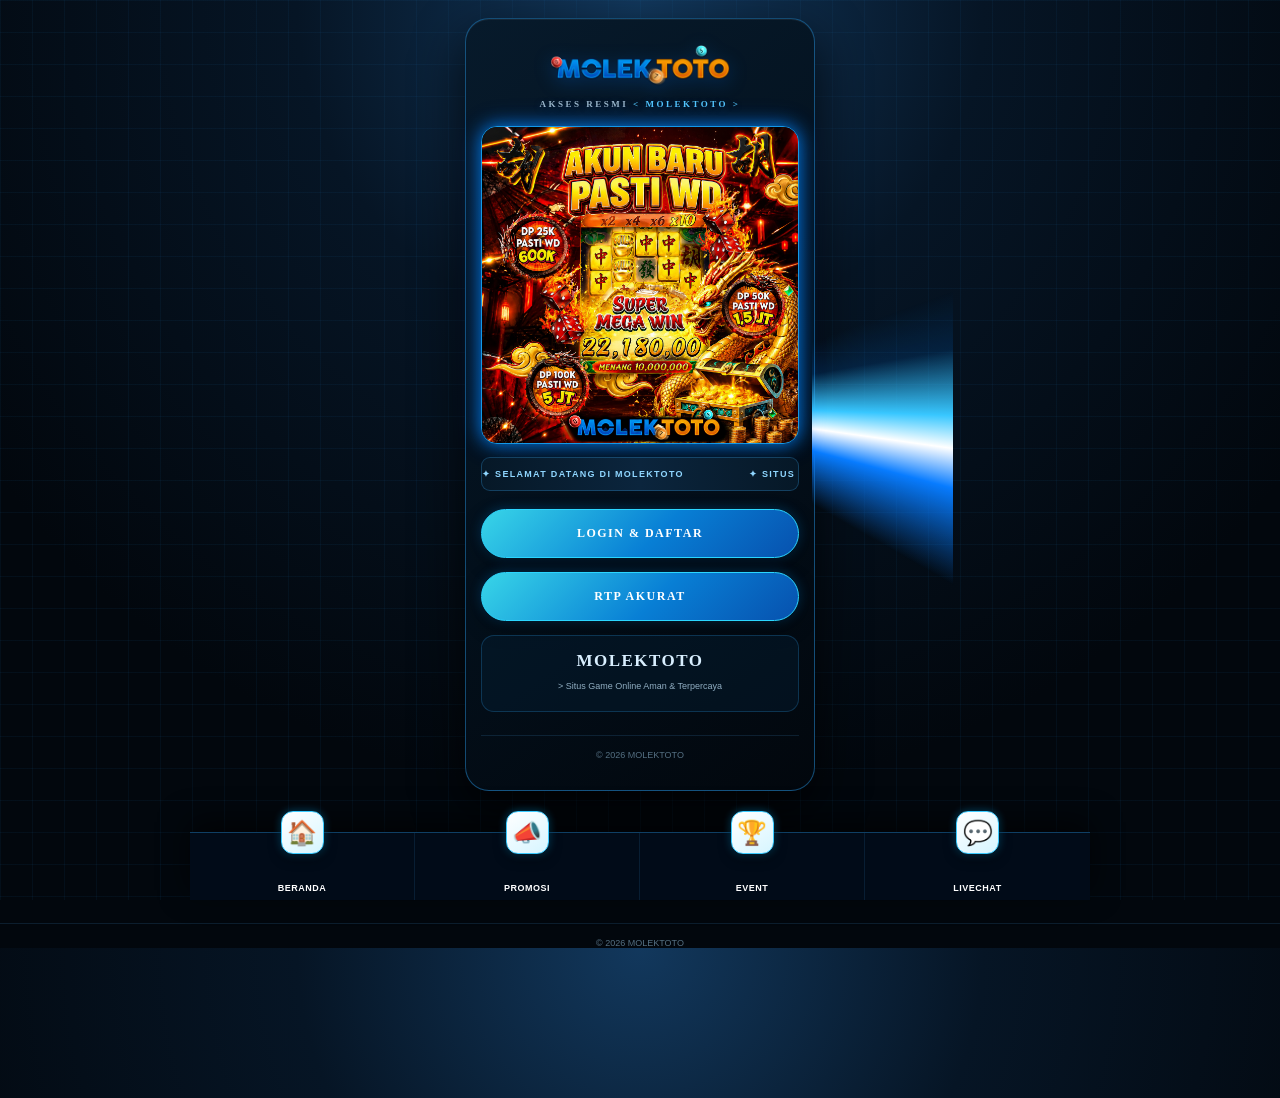
==== index.html @ afcff1b9 "Lengkapi Open Graph image" ====
<!DOCTYPE html>
<html lang="id">
<head>
    <meta name="google-site-verification" content="m6X5S5pKj5eojSHVOIToOeXx-qkGhcpgxuAAPuh1teI" />
    <meta charset="UTF-8">
    <meta name="viewport" content="width=device-width, initial-scale=1.0">

    <title>MOLEKTOTO</title>
    <meta name="description" content="menyediakan layanan game online dengan deposit QRIS, transaksi cepat, akses 24 jam, dan berbagai pilihan permainan dalam satu platform.">
<link rel="canonical" href="https://molekcanggih.pages.dev/">
<meta name="robots" content="index, follow">
<meta property="og:type" content="website">
<meta property="og:title" content="MOLEKTOTO">
<meta property="og:description" content="Menyediakan layanan game online dengan tampilan menarik.">
<meta property="og:url" content="https://molekcanggih.pages.dev/">
<meta property="og:image" content="https://molekcanggih.pages.dev/BANNER.jpg">
<meta property="og:image:type" content="image/jpeg">
<meta property="og:image:width" content="1200">
<meta property="og:image:height" content="630">
<meta name="twitter:card" content="summary_large_image">
<meta name="twitter:title" content="MOLEKTOTO">
<meta name="twitter:description" content="Menyediakan layanan game online dengan tampilan menarik.">
<meta name="twitter:image" content="https://molekcanggih.pages.dev/BANNER.jpg">
    <link rel="stylesheet" href="style.css">
</head>

<body>

<div class="page">

    <div class="container">

        <!-- LOGO -->
        <header>
           <div class="logo">
    <img src="logo.png" alt="Logo">
</div>

            <div class="subtitle">
                AKSES RESMI
                <span>&lt; MOLEKTOTO &gt;</span>
            </div>
        </header>


        <!-- BANNER -->
        <div class="banner">
            <img src="BANNER.jpg" alt="Banner">
        </div>
<!-- RUNNING TEXT -->
<div class="running-text">

    <div class="running-track">

        <span>✦ SELAMAT DATANG DI MOLEKTOTO</span>
        <span>✦ SITUS GAME ONLINE TERPERCAYA</span>
        <span>✦ LOGIN & DAFTAR SEKARANG</span>
        <span>✦ LAYANAN ONLINE 24 JAM</span>

        <!-- DUPLIKAT UNTUK LOOP -->
        <span>✦ SELAMAT DATANG DI MOLEKTOTO</span>
        <span>✦ SITUS GAME ONLINE TERPERCAYA</span>
        <span>✦ LOGIN & DAFTAR SEKARANG</span>
        <span>✦ LAYANAN ONLINE 24 JAM</span>

    </div>

</div>

        <!-- TOMBOL -->
        <div class="buttons">

            <a href="https://molekslt88.com" class="btn">
                LOGIN & DAFTAR
            </a>

            <a href="https://rtpmolektoto.terlengkap.xyz/" class="btn">
                RTP AKURAT
            </a>

        </div>


        <!-- DESKRIPSI -->
        <div class="description">
    <h1>MOLEKTOTO</h1>
            &gt; Situs Game Online Aman & Terpercaya
        </div>
<!-- NAVIGASI BAWAH -->
<nav class="bottom-nav">

    <a href="https://molekslt88.com" class="bottom-item">
        <span class="nav-icon">🏠</span>
        <small>BERANDA</small>
    </a>

    <a href="https://molekslt88.com/promosi" class="bottom-item">
        <span class="nav-icon">📣</span>
        <small>PROMOSI</small>
    </a>

    <a href="https://molekslt88.com/event" class="bottom-item">
        <span class="nav-icon">🏆</span>
        <small>EVENT</small>
    </a>

    <a href="https://static.zdassets.com/web_widget/latest/liveChat.html?v=10#key=molektoto.zendesk.com&settings=[base64]&&locale=id&title=Widget%20Web%20Percakapan%20Langsung" class="bottom-item">
        <span class="nav-icon">💬</span>
        <small>LIVECHAT</small>
    </a>

</nav>

<!-- FOOTER -->
<footer>
    © 2026 MOLEKTOTO
</footer>

</div>
</div>

<script src="script.js"></script>

</body>
</html>

        <!-- FOOTER -->
        <footer>
            © 2026 MOLEKTOTO
        </footer>

    </div>

</div>

</body>
</html>
---- style.css ----
/* =========================================
   MOLEKTOTO - PREMIUM BLUE
========================================= */

* {
    box-sizing: border-box;
    margin: 0;
    padding: 0;
}

html {
    scroll-behavior: smooth;
}

body {
    min-height: 100vh;
    font-family: Georgia, "Times New Roman", serif;
    color: #fff;
    background:
        radial-gradient(
            circle at 50% 0%,
            #12385d 0%,
            #061525 30%,
            #02070d 70%
        );

    overflow-x: hidden;
}


/* =========================================
   BACKGROUND
========================================= */

body::before {
    content: "";
    position: fixed;
    inset: 0;

    pointer-events: none;

    background-image:
        linear-gradient(
            rgba(35, 130, 200, .07) 1px,
            transparent 1px
        ),
        linear-gradient(
            90deg,
            rgba(35, 130, 200, .07) 1px,
            transparent 1px
        );

    background-size: 32px 32px;
}


/* =========================================
   PAGE
========================================= */

.page {
    min-height: 100vh;

    display: flex;
    justify-content: center;
    align-items: flex-start;

    padding: 18px 10px 105px;
}


/* =========================================
   CONTAINER
========================================= */

.container {
    position: relative;
    isolation: isolate;

    width: 350px;
    max-width: 100%;

    padding: 18px 15px 30px;

    border-radius: 24px;

    background:
        linear-gradient(
            145deg,
            #071a2b,
            #03101c 55%,
            #02070d
        );

    border: 1px solid rgba(40, 155, 235, .45);

    box-shadow:
        0 20px 50px rgba(0,0,0,.75),
        inset 0 1px 0 rgba(255,255,255,.06);
}


/* =========================================
   CAHAYA BERGERAK DI TEPI
========================================= */

.container::before {
    content: "";

    position: absolute;
    z-index: -1;

    width: 180%;
    height: 180%;

    top: -40%;
    left: -40%;

    background:
        conic-gradient(
            transparent 0deg,
            transparent 70deg,
            rgba(0, 130, 255, .15) 80deg,
            #38c7ff 92deg,
            #ffffff 98deg,
            #087cff 105deg,
            transparent 120deg,
            transparent 360deg
        );

    animation: borderSpin 6s linear infinite;
}

.container::after {
    content: "";

    position: absolute;
    z-index: -1;

    inset: 2px;

    border-radius: 22px;

    background:
        linear-gradient(
            145deg,
            #071a2b,
            #03101c 55%,
            #02070d
        );
}

@keyframes borderSpin {
    from {
        transform: rotate(0deg);
    }

    to {
        transform: rotate(360deg);
    }
}


/* =========================================
   LOGO
========================================= */

.logo {
    position: relative;
    z-index: 3;

    width: 100%;
    height: 58px;

    display: flex;
    align-items: center;
    justify-content: center;

    margin: 0 auto 4px;

    overflow: visible;
}

.logo img {
    display: block;

    /*
       TINGGI LOGO
       ubah angka ini kalau perlu
    */
    height: 43px;

    /*
       Lebar otomatis mengikuti
       ukuran asli gambar
    */
    width: auto;

    max-width: 190px;

    object-fit: contain;

    margin: 0 auto;

    filter:
        drop-shadow(
            0 4px 9px
            rgba(0, 120, 255, .25)
        );

    transition: transform .25s ease;
}

.logo img:hover {
    transform: scale(1.03);
}


/* =========================================
   SUBTITLE
========================================= */

.subtitle {
    position: relative;
    z-index: 2;

    text-align: center;

    margin-bottom: 17px;

    font-size: 9px;
    font-weight: bold;

    letter-spacing: 2.5px;

    color: #9bb7ca;

    text-shadow:
        0 2px 8px rgba(0,100,200,.25);
}

.subtitle span {
    color: #54c8ff;
}


/* =========================================
   BANNER
========================================= */

.banner {
    position: relative;
    z-index: 2;

    width: 100%;

    overflow: hidden;

    border-radius: 16px;

    border: 1px solid #1398e8;

    background: #02070c;

    box-shadow:
        0 12px 28px rgba(0,0,0,.65),
        0 0 15px rgba(0,120,220,.18);
}

.banner img {
    display: block;

    width: 100%;
    height: auto;

    transition: transform .5s ease;
}

.banner:hover img {
    transform: scale(1.025);
}


/* =========================================
   RUNNING TEXT
========================================= */

.running-text {
    position: relative;
    z-index: 2;

    width: 100%;
    height: 34px;

    margin-top: 13px;

    overflow: hidden;

    display: flex;
    align-items: center;

    border-radius: 9px;

    border: 1px solid rgba(50,155,225,.3);

    background:
        linear-gradient(
            90deg,
            #061827,
            #0b253d,
            #061827
        );
}

.running-track {
    display: flex;

    width: max-content;

    white-space: nowrap;

    animation:
        runningText 14s linear infinite;
}

.running-track span {
    flex-shrink: 0;

    margin-right: 65px;

    font-family: Arial, sans-serif;

    font-size: 9px;
    font-weight: 700;

    letter-spacing: 1.3px;

    color: #8fd6ff;
}

@keyframes runningText {
    from {
        transform: translateX(0);
    }

    to {
        transform: translateX(-50%);
    }
}


/* =========================================
   BUTTONS
========================================= */

.buttons {
    position: relative;
    z-index: 2;

    margin-top: 18px;
}

.btn {
    position: relative;

    display: flex;

    width: 100%;
    height: 49px;

    align-items: center;
    justify-content: center;

    margin-bottom: 14px;

    overflow: hidden;

    border-radius: 26px;

    text-decoration: none;

    font-family: Georgia, serif;

    font-size: 12px;
    font-weight: bold;

    letter-spacing: 1.5px;

    color: white;

    background:
        linear-gradient(
            135deg,
            #38d5e8,
            #087fd5 55%,
            #0751ae
        );

    border: 1px solid #2bd6ff;

    box-shadow:
        0 7px 20px rgba(0,0,0,.45),
        0 0 12px rgba(0,150,255,.3);

    transition:
        transform .2s ease,
        filter .2s ease;
}

.btn::after {
    content: "";

    position: absolute;

    top: 0;
    left: -100%;

    width: 45%;
    height: 100%;

    background:
        linear-gradient(
            90deg,
            transparent,
            rgba(255,255,255,.35),
            transparent
        );

    transform: skewX(-20deg);

    animation:
        buttonShine 4s linear infinite;
}

@keyframes buttonShine {
    0% {
        left: -100%;
    }

    45%,
    100% {
        left: 150%;
    }
}

.btn:hover {
    transform: translateY(-2px);

    filter: brightness(1.08);
}

.btn:active {
    transform: scale(.98);
}


/* =========================================
   DESCRIPTION
========================================= */

.description {
    position: relative;
    z-index: 2;

    margin-top: 7px;

    padding: 16px 13px;

    text-align: center;

    font-family: Arial, sans-serif;

    font-size: 9px;

    line-height: 18px;

    color: #91aec2;

    border-radius: 13px;

    border: 1px solid rgba(40,140,210,.28);

    background:
        rgba(8,35,58,.35);
}

.description h1 {
    margin-bottom: 7px;

    font-family: Georgia, serif;

    font-size: 17px;

    letter-spacing: 1.5px;

    color: #d9efff;
}

.description strong {
    color: #4fc6ff;
}


/* =========================================
   FOOTER
========================================= */

footer {
    position: relative;
    z-index: 2;

    margin-top: 23px;

    padding-top: 14px;

    text-align: center;

    border-top: 1px solid rgba(60,140,200,.18);

    font-family: Arial, sans-serif;

    font-size: 9px;

    color: #557083;
}


/* =========================================
   BOTTOM NAV
========================================= */

.bottom-nav {
    position: fixed;

    z-index: 9999;

    left: 50%;
    bottom: 0;

    transform: translateX(-50%);

    width: 100%;
    max-width: 900px;

    height: 68px;

    display: grid;

    grid-template-columns:
        repeat(4, 1fr);

    background:
        rgba(2,12,25,.97);

    backdrop-filter: blur(15px);
    -webkit-backdrop-filter: blur(15px);

    border-top:
        1px solid rgba(40,160,240,.35);

    box-shadow:
        0 -10px 30px rgba(0,0,0,.65);
}

.bottom-item {
    position: relative;

    display: flex;

    flex-direction: column;

    align-items: center;
    justify-content: flex-end;

    padding-bottom: 7px;

    border: 0;
    border-right:
        1px solid rgba(40,110,160,.2);

    background: transparent;

    color: #fff;

    text-decoration: none;

    transition: background .2s ease;
}

.bottom-item:last-child {
    border-right: none;
}

.bottom-item:hover {
    background:
        rgba(0,120,220,.08);
}

.bottom-item.active {
    background:
        rgba(0,120,220,.1);
}

.nav-icon {
    position: absolute;

    top: -22px;

    width: 43px;
    height: 43px;

    display: flex;

    align-items: center;
    justify-content: center;

    border-radius: 12px;

    border: 1px solid #39caff;

    background:
        linear-gradient(
            145deg,
            #fff,
            #d6f5ff
        );

    font-size: 24px;

    box-shadow:
        0 4px 12px rgba(0,0,0,.5),
        0 0 9px rgba(0,180,255,.4);
}

.bottom-item small {
    font-family: Arial, sans-serif;

    font-size: 9px;

    font-weight: 800;

    letter-spacing: .5px;
}


/* =========================================
   MOBILE
========================================= */

@media (max-width: 500px) {

    .page {
        padding:
            14px 8px 100px;
    }

    .container {
        width: 100%;
        max-width: 350px;
    }

    /*
       LOGO MOBILE
       Tetap proporsional
    */
    .logo {
        height: 52px;
    }

    .logo img {
        height: 38px;
        max-width: 170px;
    }

    .banner {
        border-radius: 15px;
    }

    .btn {
        height: 49px;
    }
}
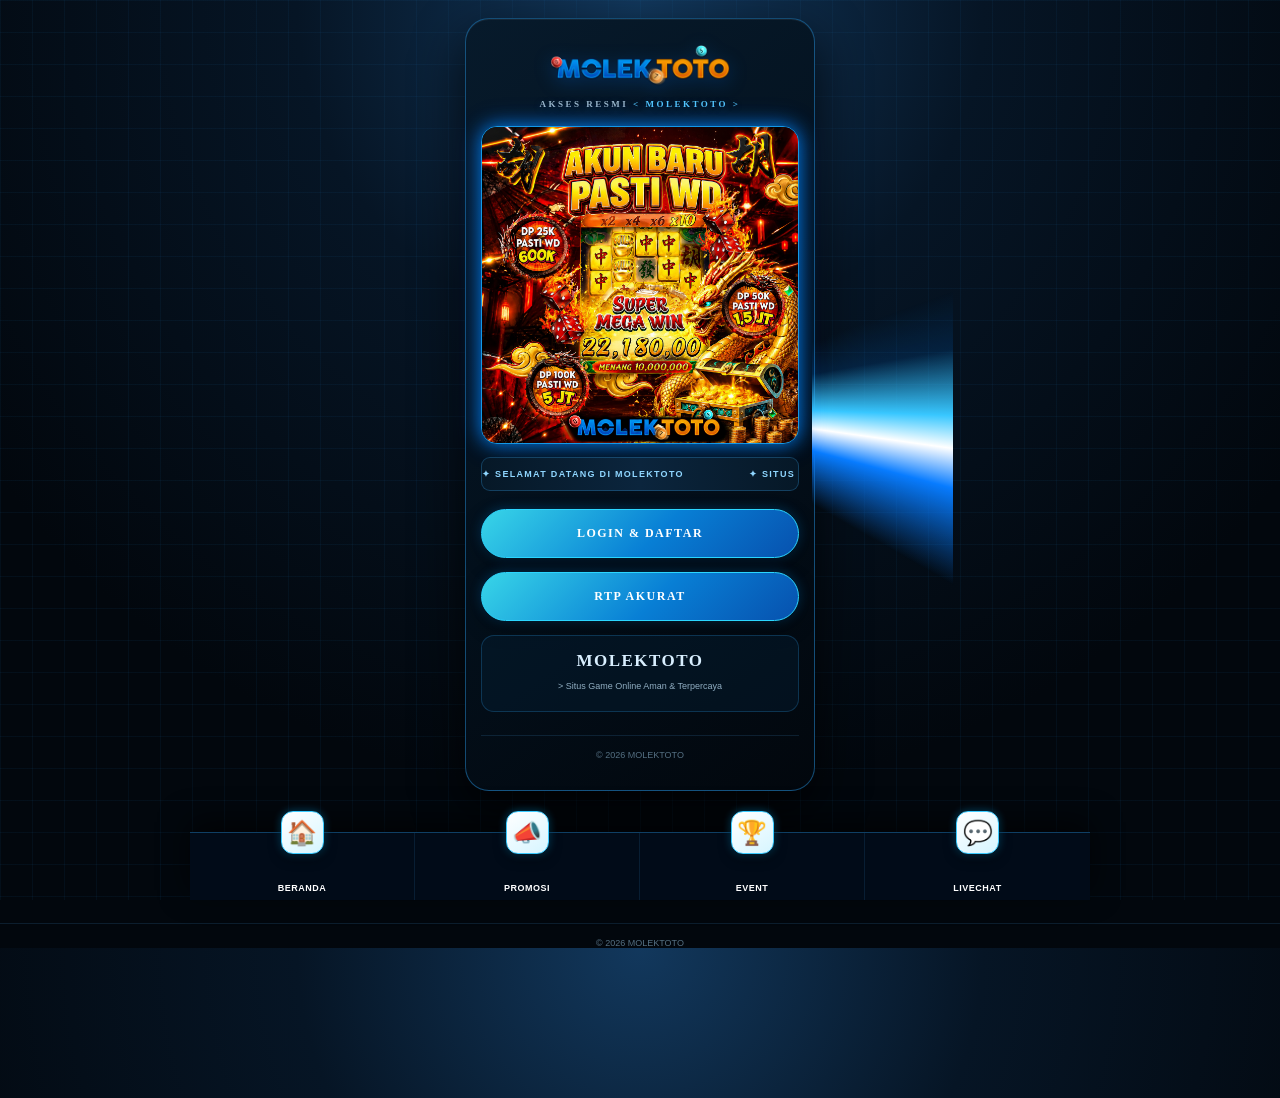
==== commit 7f3345e5: "Optimasi SEO" ====
--- a/index.html
+++ b/index.html
@@ -6,7 +6,7 @@
     <meta name="viewport" content="width=device-width, initial-scale=1.0">
 
     <title>MOLEKTOTO</title>
-    <meta name="description" content="menyediakan layanan game online dengan deposit QRIS, transaksi cepat, akses 24 jam, dan berbagai pilihan permainan dalam satu platform.">
+    <meta name="description" content="menyediakan layanan game online dengan berbagai pilihan permainan dalam satu platform. Nikmati pengalaman bermain yang mudah dan praktis.">
 <link rel="canonical" href="https://molekcanggih.pages.dev/">
 <meta name="robots" content="index, follow">
 <meta property="og:type" content="website">
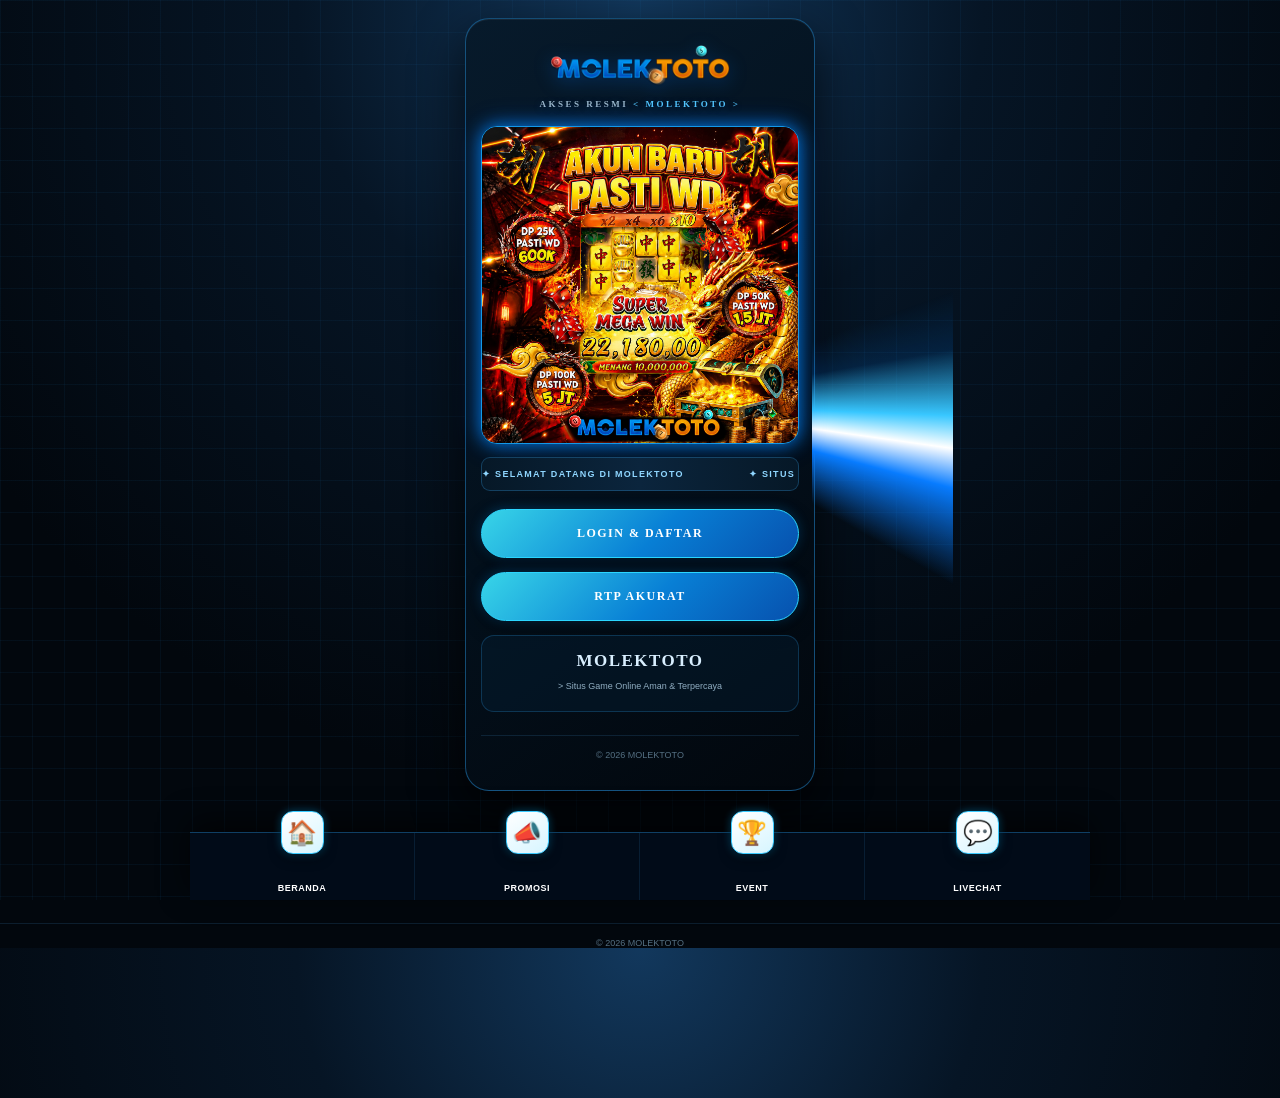
==== commit 88667a01: "update index html" ====
--- a/index.html
+++ b/index.html
@@ -1,26 +1,36 @@
 <!DOCTYPE html>
 <html lang="id">
 <head>
-    <meta name="google-site-verification" content="m6X5S5pKj5eojSHVOIToOeXx-qkGhcpgxuAAPuh1teI" />
     <meta charset="UTF-8">
     <meta name="viewport" content="width=device-width, initial-scale=1.0">
 
-    <title>MOLEKTOTO</title>
+    <!-- Google Search Console -->
+    <meta name="google-site-verification" content="m6X5S5pKj5eojSHVOIToOeXx-qkGhcpgxuAAPuh1teI">
+
+    <!-- SEO -->
+    <title>MOLEKTOTO - Situs Game Online</title>
     <meta name="description" content="menyediakan layanan game online dengan berbagai pilihan permainan dalam satu platform. Nikmati pengalaman bermain yang mudah dan praktis.">
-<link rel="canonical" href="https://molekcanggih.pages.dev/">
-<meta name="robots" content="index, follow">
-<meta property="og:type" content="website">
-<meta property="og:title" content="MOLEKTOTO">
-<meta property="og:description" content="Menyediakan layanan game online dengan tampilan menarik.">
-<meta property="og:url" content="https://molekcanggih.pages.dev/">
-<meta property="og:image" content="https://molekcanggih.pages.dev/BANNER.jpg">
-<meta property="og:image:type" content="image/jpeg">
-<meta property="og:image:width" content="1200">
-<meta property="og:image:height" content="630">
-<meta name="twitter:card" content="summary_large_image">
-<meta name="twitter:title" content="MOLEKTOTO">
-<meta name="twitter:description" content="Menyediakan layanan game online dengan tampilan menarik.">
-<meta name="twitter:image" content="https://molekcanggih.pages.dev/BANNER.jpg">
+    
+    <!-- Canonical -->
+    <link rel="canonical" href="https://molekcanggih.pages.dev/">
+
+    <!-- Open Graph -->
+    <meta property="og:type" content="website">
+    <meta property="og:title" content="MOLEKTOTO - Situs Game Online">
+    <meta property="og:description" content="MOLEKTOTO menyediakan layanan game online dalam satu platform dengan tampilan yang mudah digunakan.">
+    <meta property="og:url" content="https://molekcanggih.pages.dev/">
+    <meta property="og:image" content="https://molekcanggih.pages.dev/BANNER.jpg">
+    <meta property="og:image:type" content="image/jpeg">
+    <meta property="og:image:width" content="1200">
+    <meta property="og:image:height" content="630">
+
+    <!-- Twitter -->
+    <meta name="twitter:card" content="summary_large_image">
+    <meta name="twitter:title" content="MOLEKTOTO - Situs Game Online">
+    <meta name="twitter:description" content="MOLEKTOTO menyediakan layanan game online dalam satu platform dengan tampilan yang mudah digunakan.">
+    <meta name="twitter:image" content="https://molekcanggih.pages.dev/BANNER.jpg">
+
+    <!-- CSS -->
     <link rel="stylesheet" href="style.css">
 </head>
 
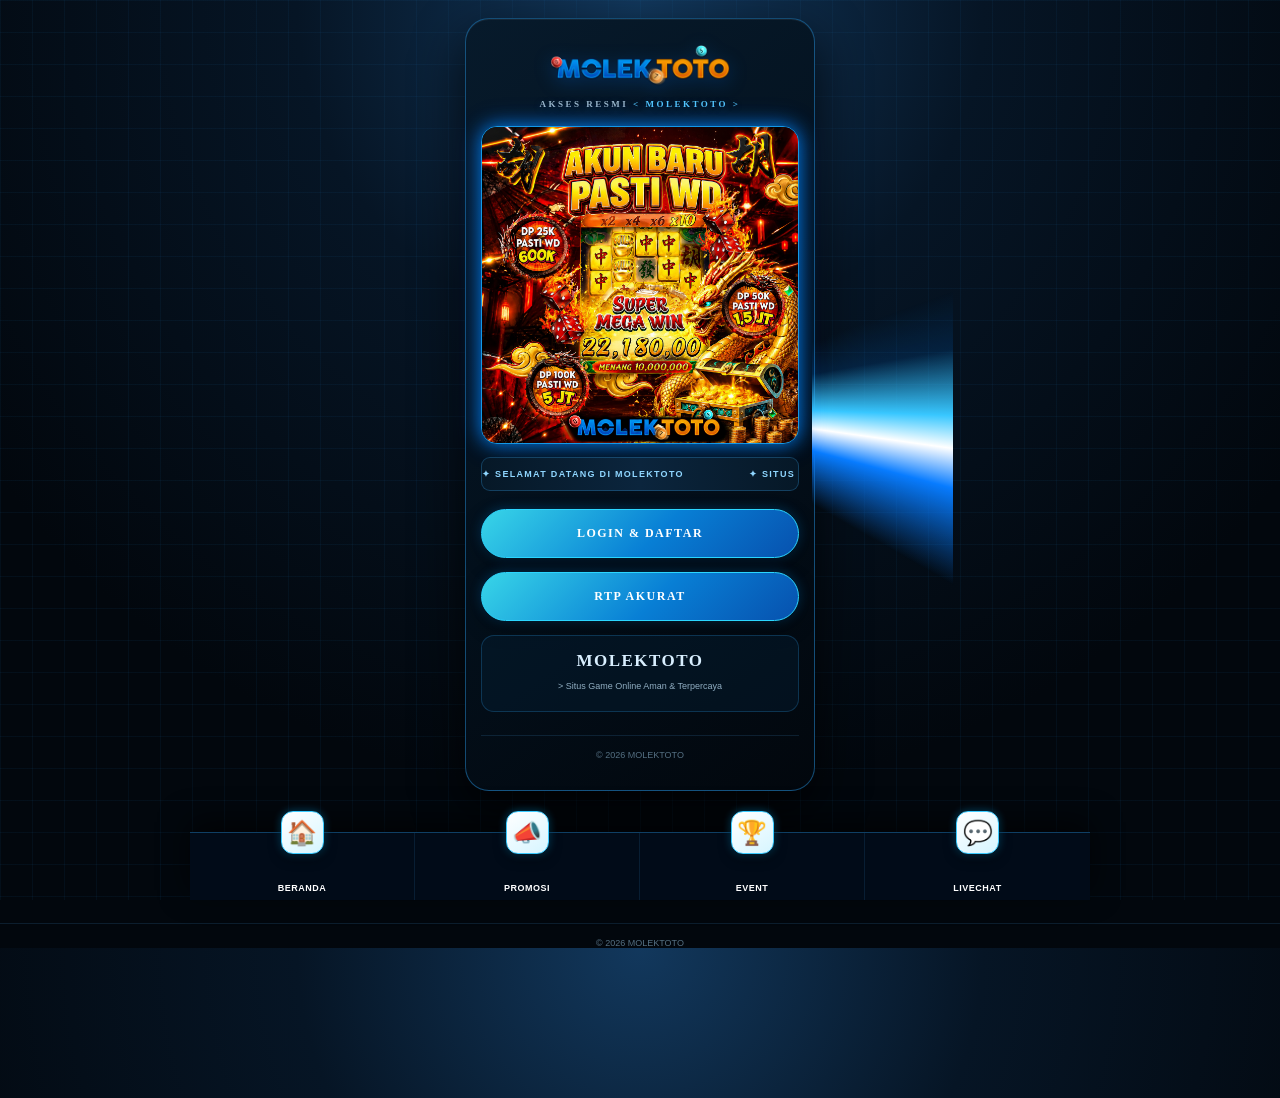
==== commit b1b2a64a: "Update AMP navigation and floating button" ====
--- a/index.html
+++ b/index.html
@@ -10,9 +10,12 @@
     <!-- SEO -->
     <title>MOLEKTOTO - Situs Game Online</title>
     <meta name="description" content="menyediakan layanan game online dengan berbagai pilihan permainan dalam satu platform. Nikmati pengalaman bermain yang mudah dan praktis.">
-    
+    <meta name="keywords" content="MOLEKTOTO, MOLEK TOTO">
     <!-- Canonical -->
     <link rel="canonical" href="https://molekcanggih.pages.dev/">
+    <link rel="amphtml" href="gnti domain amp">
+<link rel="alternate" hreflang="id-ID" href="gnti domain amp">
+<link rel="alternate" hreflang="x-default" href="gnti domain amp">
 
     <!-- Open Graph -->
     <meta property="og:type" content="website">
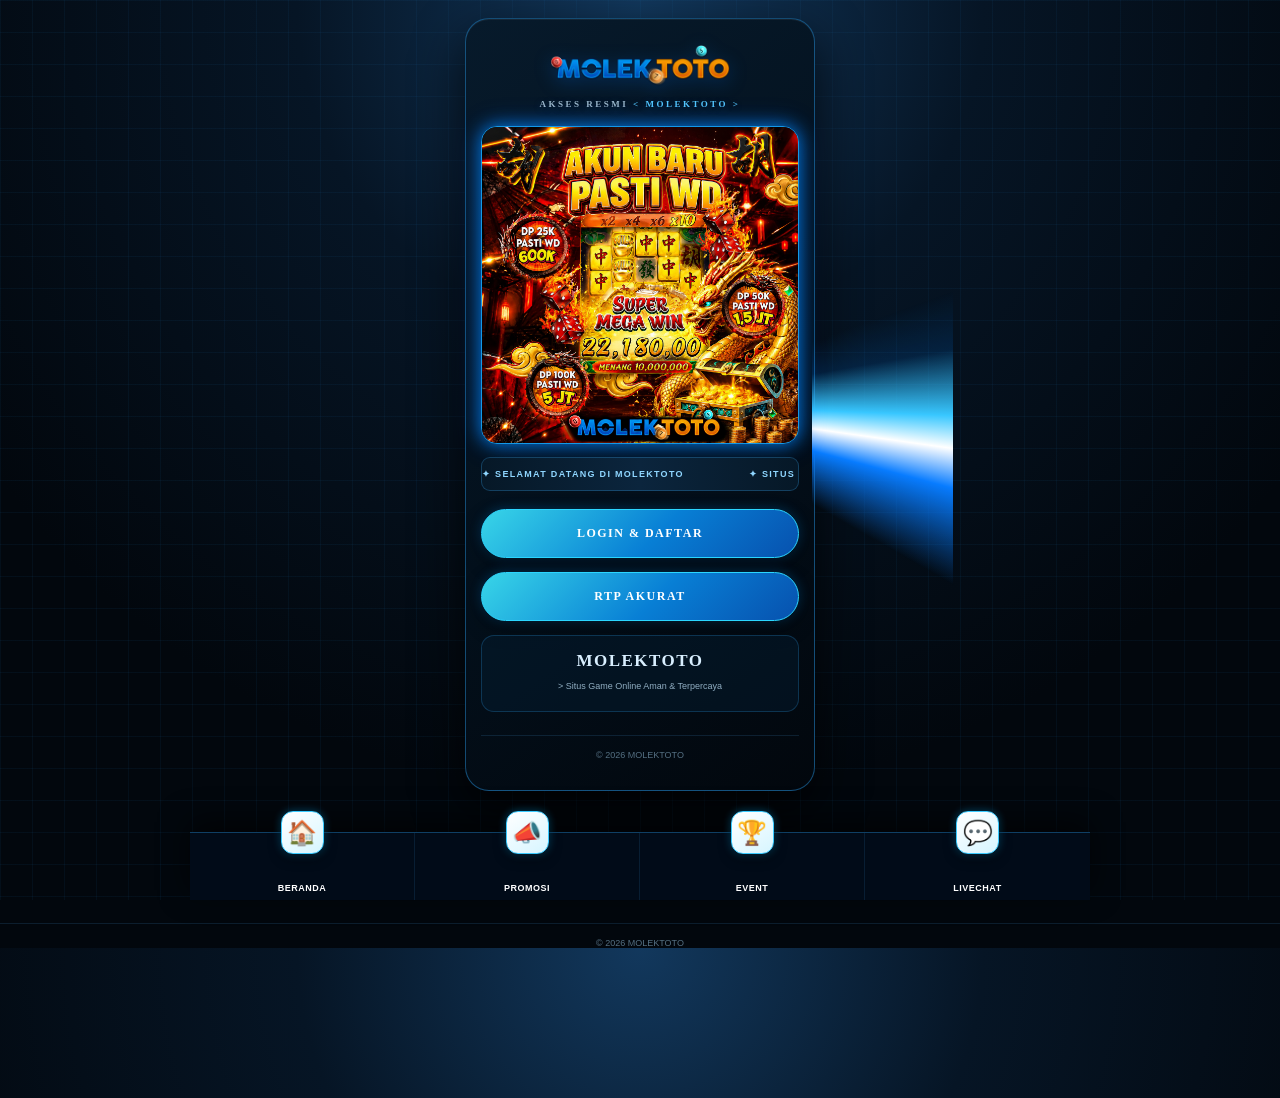
==== commit d8994fa1: "Update index" ====
--- a/index.html
+++ b/index.html
@@ -13,9 +13,9 @@
     <meta name="keywords" content="MOLEKTOTO, MOLEK TOTO">
     <!-- Canonical -->
     <link rel="canonical" href="https://molekcanggih.pages.dev/">
-    <link rel="amphtml" href="gnti domain amp">
-<link rel="alternate" hreflang="id-ID" href="gnti domain amp">
-<link rel="alternate" hreflang="x-default" href="gnti domain amp">
+    <link rel="amphtml" href="https://molekcanggih.pages.dev/amp.html">
+<link rel="alternate" hreflang="id-ID" href="https://molekcanggih.pages.dev/amp.html">
+<link rel="alternate" hreflang="x-default" href="https://molekcanggih.pages.dev/amp.html">
 
     <!-- Open Graph -->
     <meta property="og:type" content="website">
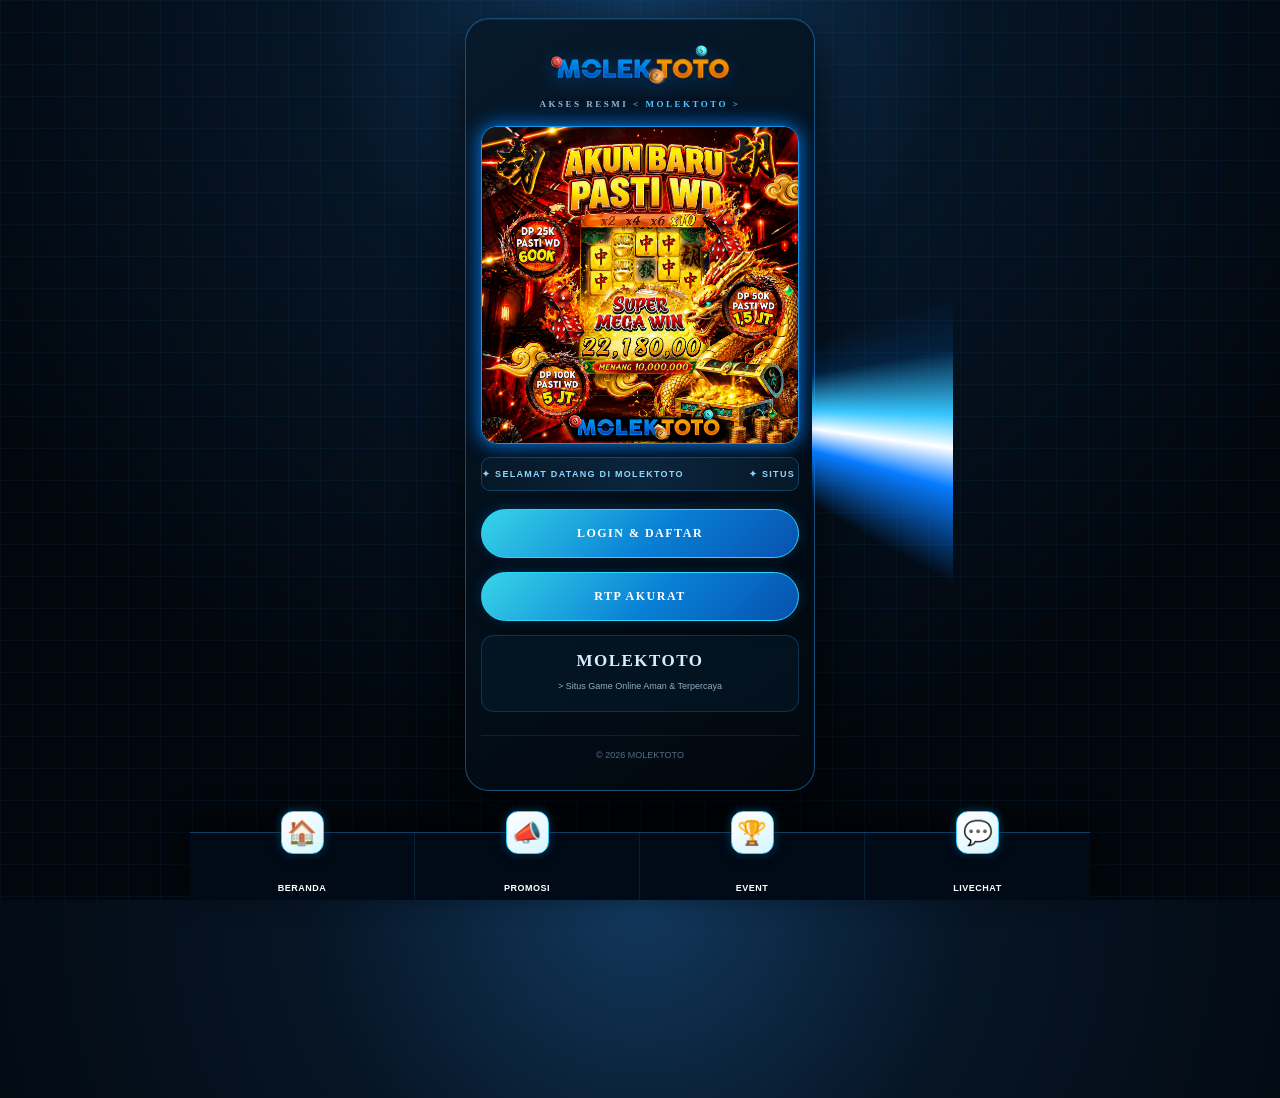
==== commit acca7dc5: "Fix index structure" ====
--- a/index.html
+++ b/index.html
@@ -14,8 +14,8 @@
     <!-- Canonical -->
     <link rel="canonical" href="https://molekcanggih.pages.dev/">
     <link rel="amphtml" href="https://molekcanggih.pages.dev/amp.html">
-<link rel="alternate" hreflang="id-ID" href="https://molekcanggih.pages.dev/amp.html">
-<link rel="alternate" hreflang="x-default" href="https://molekcanggih.pages.dev/amp.html">
+    <link rel="alternate" hreflang="id-ID" href="https://molekcanggih.pages.dev/amp.html">
+    <link rel="alternate" hreflang="x-default" href="https://molekcanggih.pages.dev/amp.html">
 
     <!-- Open Graph -->
     <meta property="og:type" content="website">
@@ -134,14 +134,6 @@
 
 <script src="script.js"></script>
 
-</body>
-</html>
-
-        <!-- FOOTER -->
-        <footer>
-            © 2026 MOLEKTOTO
-        </footer>
-
     </div>
 
 </div>
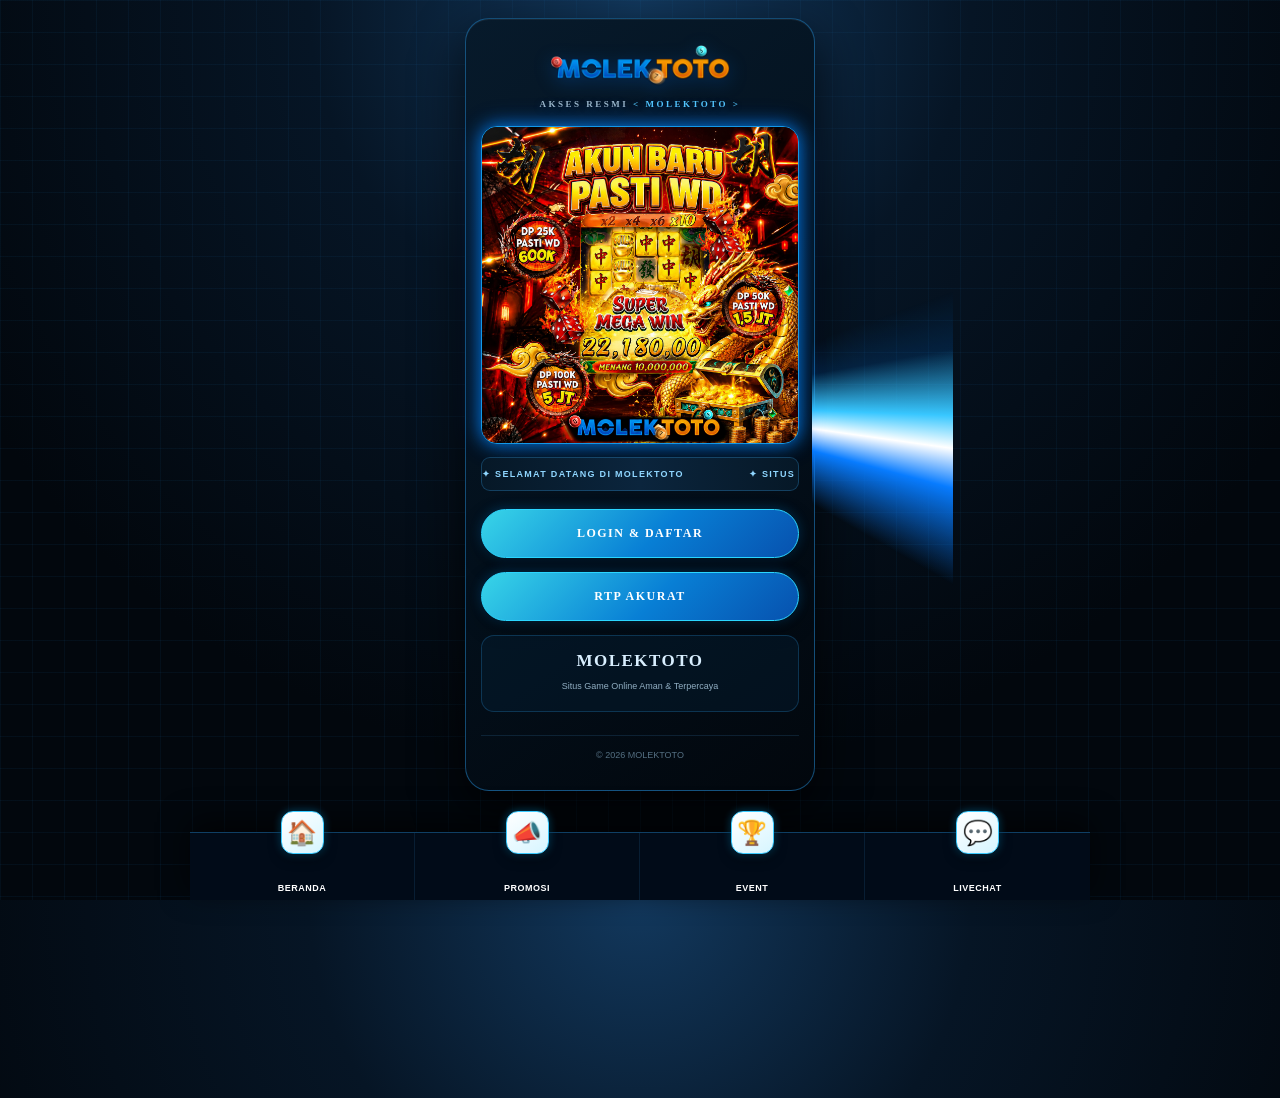
==== commit 4bb02fd5: "Fix index structure" ====
--- a/index.html
+++ b/index.html
@@ -97,7 +97,7 @@
         <!-- DESKRIPSI -->
         <div class="description">
     <h1>MOLEKTOTO</h1>
-            &gt; Situs Game Online Aman & Terpercaya
+            Situs Game Online Aman & Terpercaya
         </div>
 <!-- NAVIGASI BAWAH -->
 <nav class="bottom-nav">
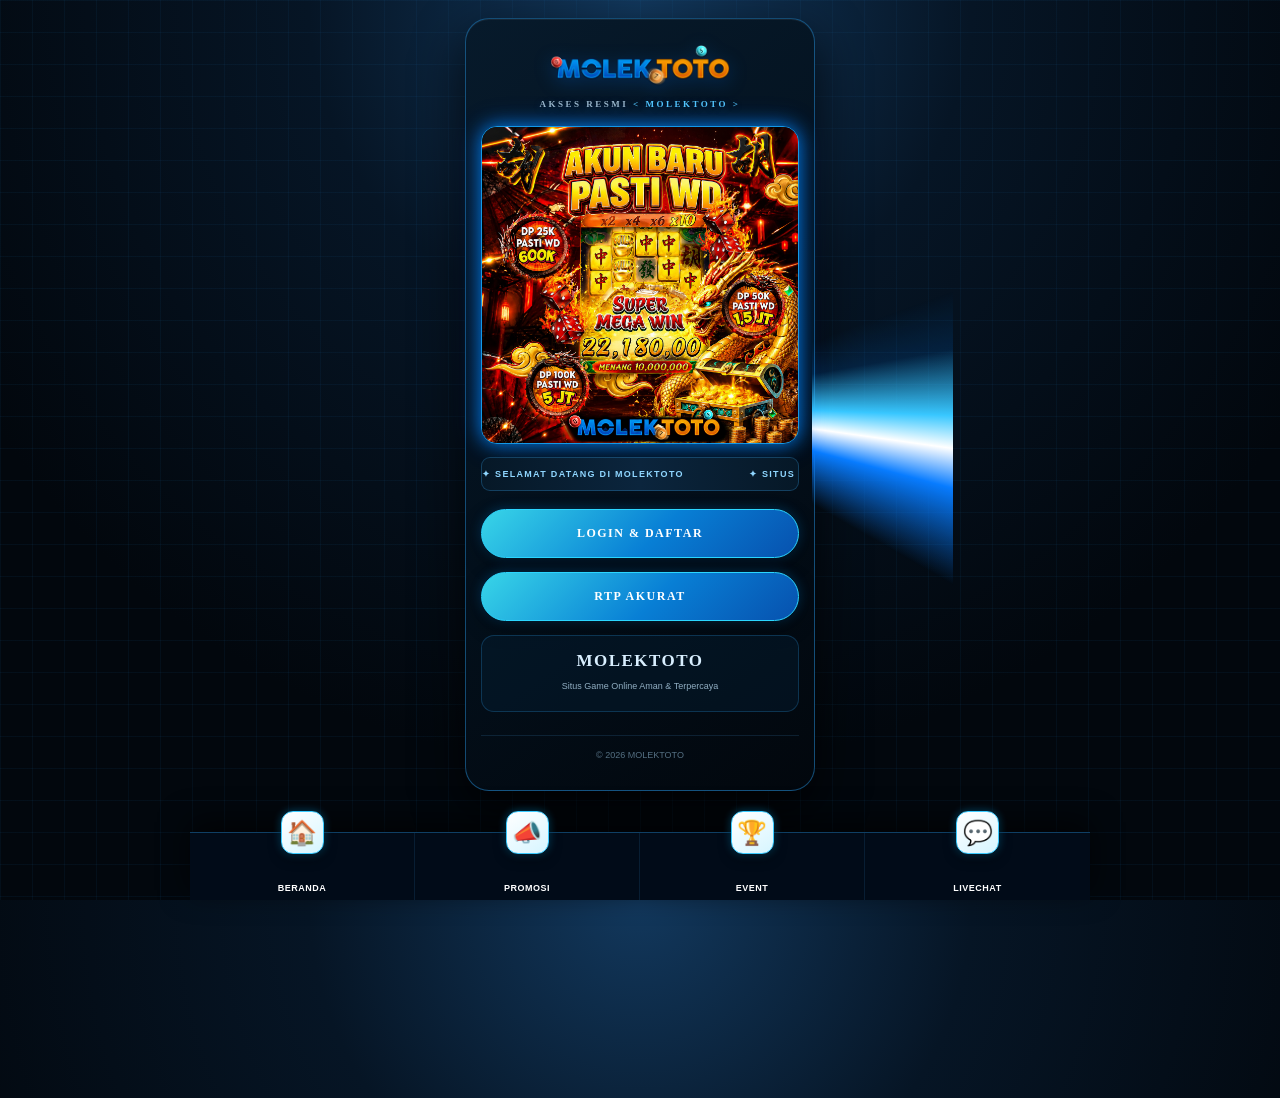
==== commit 06e8c6a2: "Fix index structure" ====
--- a/index.html
+++ b/index.html
@@ -97,7 +97,7 @@
         <!-- DESKRIPSI -->
         <div class="description">
     <h1>MOLEKTOTO</h1>
-            Situs Game Online Aman & Terpercaya
+        Situs Game Online Aman & Terpercaya
         </div>
 <!-- NAVIGASI BAWAH -->
 <nav class="bottom-nav">
